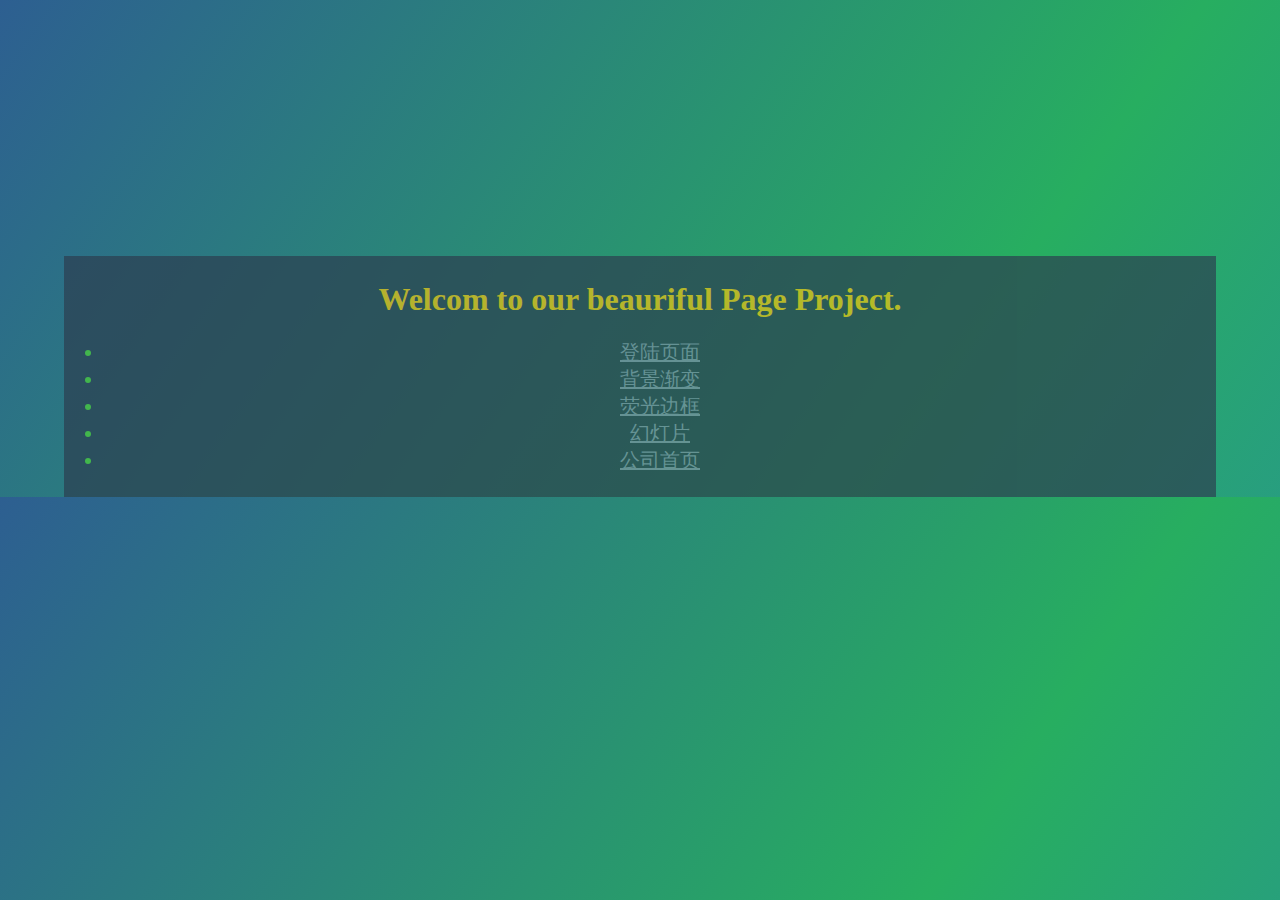
==== index.html @ ef5f655e "first commit" ====
<!DOCTYPE html>
<html lang="en">

<head>
    <meta charset="UTF-8">
    <meta name="viewport" content="width=device-width, initial-scale=1.0">
    <title>Beautiful Page</title>
    <link rel="stylesheet" href="index.css">
</head>

<body>
    <div class="mydiv">
        <h1>Welcom to our beauriful Page Project.</h1>
        <ul>
            <li>
                <a href="LoginPage/login.html">
                    登陆页面
                </a>
            </li>
            <li>
                <a href="Gradient/Gradient.html">
                    背景渐变
                </a>
            </li>
            <li>
                <a href="GlowingBorder/GlowingBorder.html">
                    荧光边框
                </a>
            </li>
            <li>
                <a href="SliderShow/sliderShow.html">
                    幻灯片
                </a>
            </li>
            <li>
                <a href="Business/business.html">
                    公司首页
                </a>
            </li>
        </ul>
    </div>
</body>

</html>
---- index.css ----
.mydiv {
    margin-top: 20%;
    margin-left: 5%;
    margin-right: 5%;
    padding-top: 0.2em;
    padding-bottom: 0.2em;
    color: #f1c40f;
    /* background-origin: padding-box; */
    background-color: #2c3e50;
    text-align: center;
    opacity: 0.7;
}

body {
    margin: 0;
    padding: 0;
    background-image: linear-gradient(125deg, #2d5f91, #27ae60, #2980b9, #e74c3c, #8e44ad);
    background-size: 350%;
    animation: bganimation 15s infinite;
}

ul {
    font-size: 20px;
    color: #4cd137;
}

a {
    font-size: 20px;
    color: #7f8fa6;
}

@keyframes bganimation {
    0% {
        background-position: 0% 50%;
    }

    50% {
        background-position: 100% 50%;
    }

    10% {
        background-position: 0% 50%;
    }
}
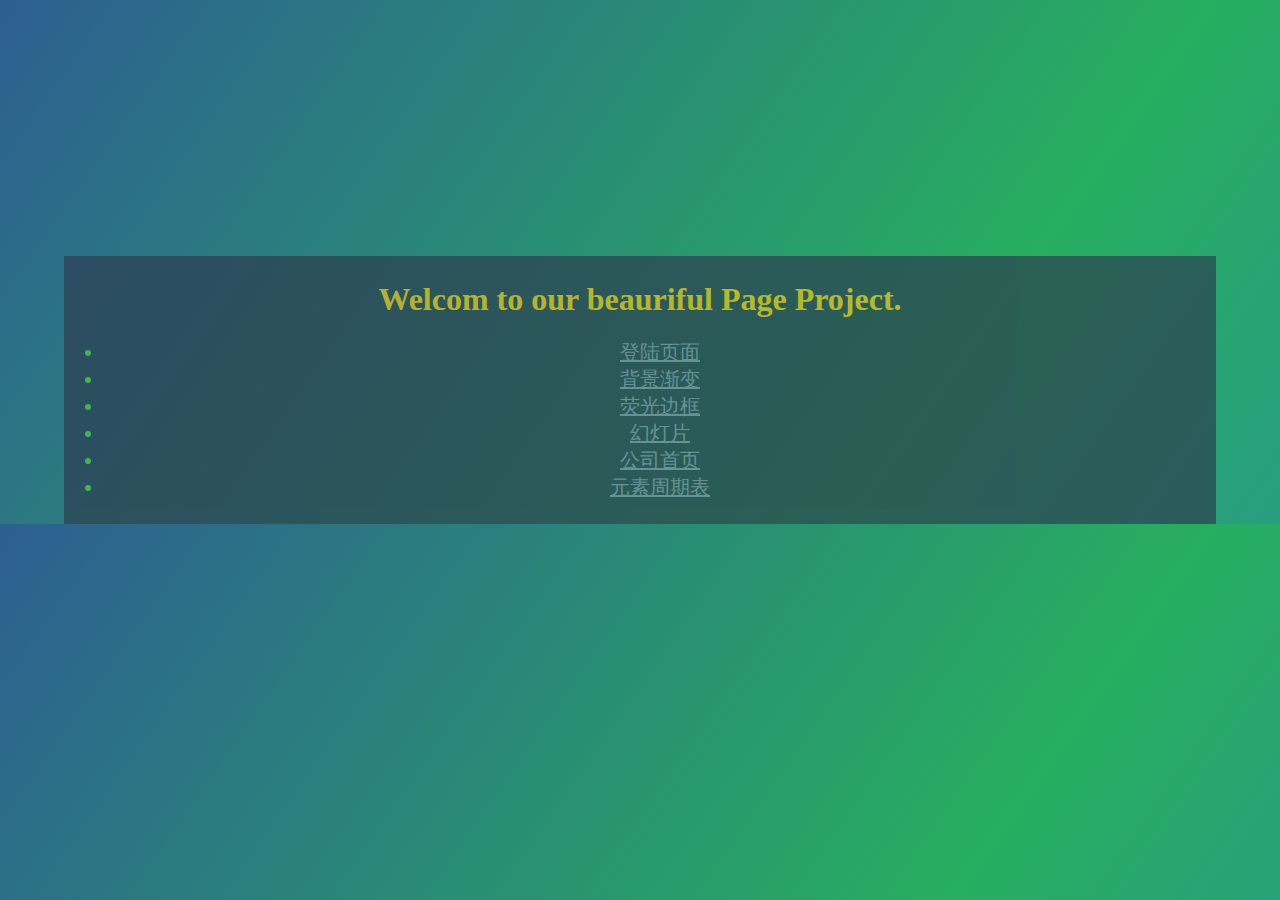
==== commit 68ada9ce: "Add" ====
--- a/index.html
+++ b/index.html
@@ -37,6 +37,11 @@
                     公司首页
                 </a>
             </li>
+            <li>
+                <a href="Periodic/index.html">
+                    元素周期表
+                </a>
+            </li>
         </ul>
     </div>
 </body>
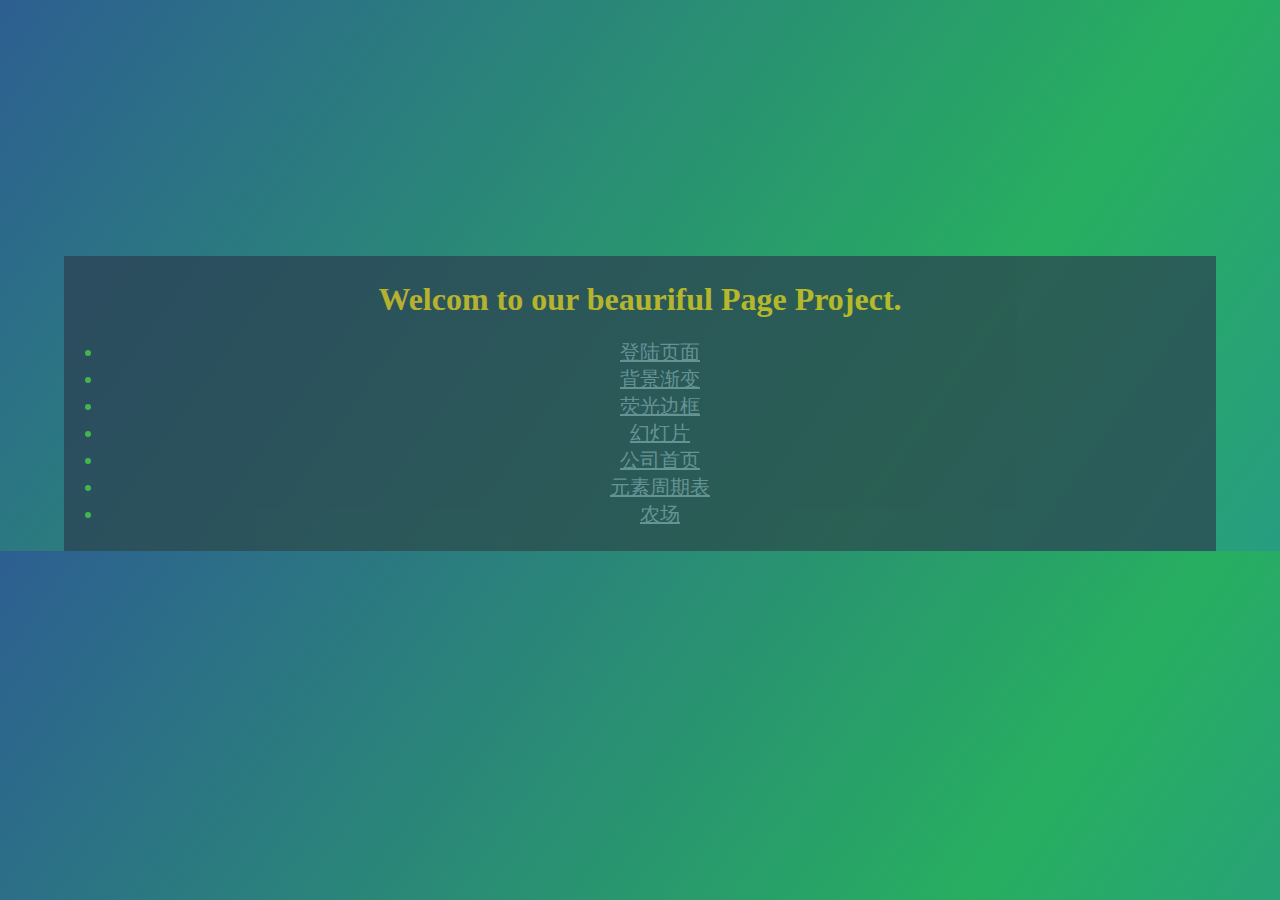
==== commit 256a25e0: "add farm" ====
--- a/index.html
+++ b/index.html
@@ -42,6 +42,11 @@
                     元素周期表
                 </a>
             </li>
+            <li>
+                <a href="farm/index.html">
+                    农场
+                </a>
+            </li>
         </ul>
     </div>
 </body>
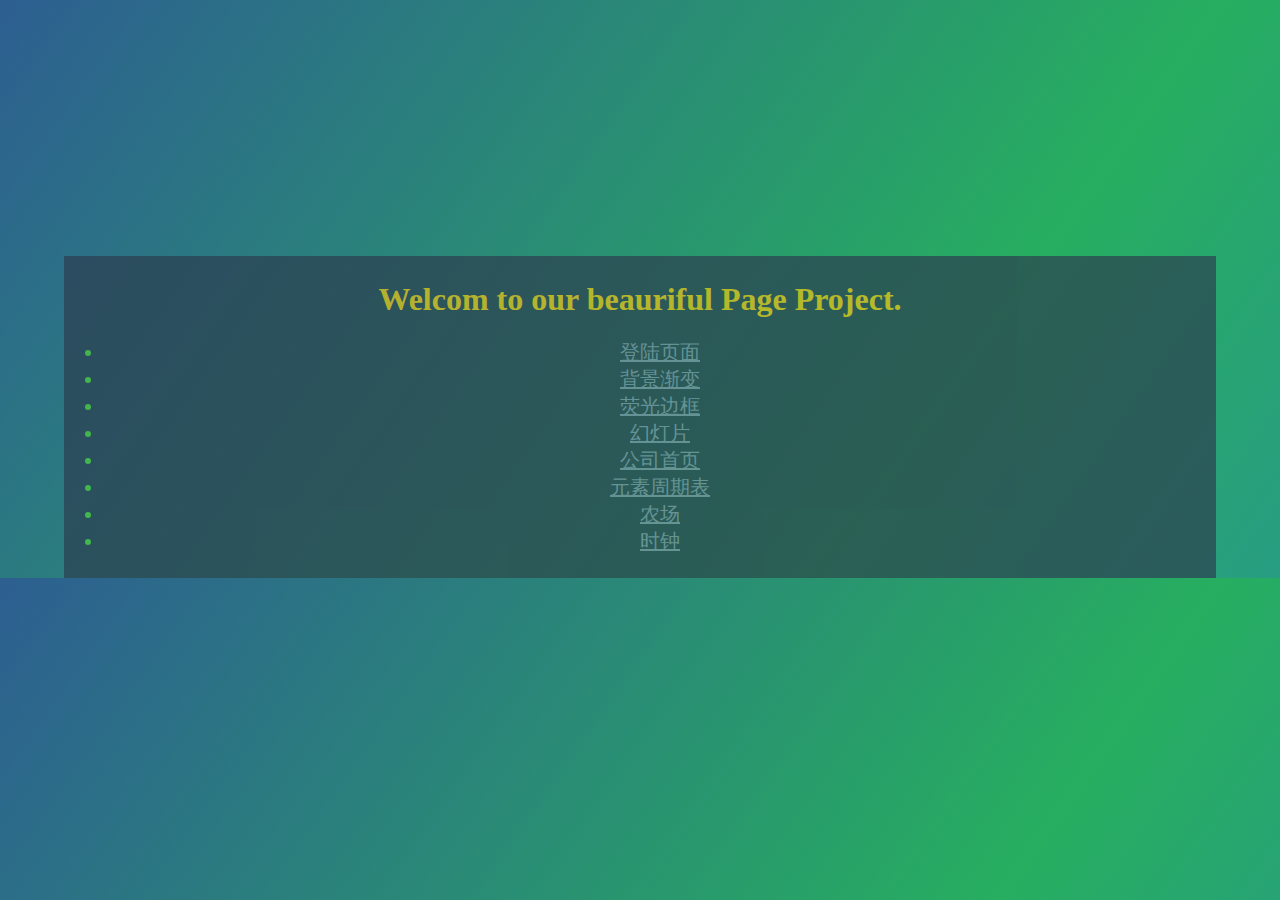
==== commit 2ec77d6c: "add" ====
--- a/index.html
+++ b/index.html
@@ -47,6 +47,11 @@
                     农场
                 </a>
             </li>
+            <li>
+                <a href="TimeClock/clock.html">
+                    时钟
+                </a>
+            </li>
         </ul>
     </div>
 </body>
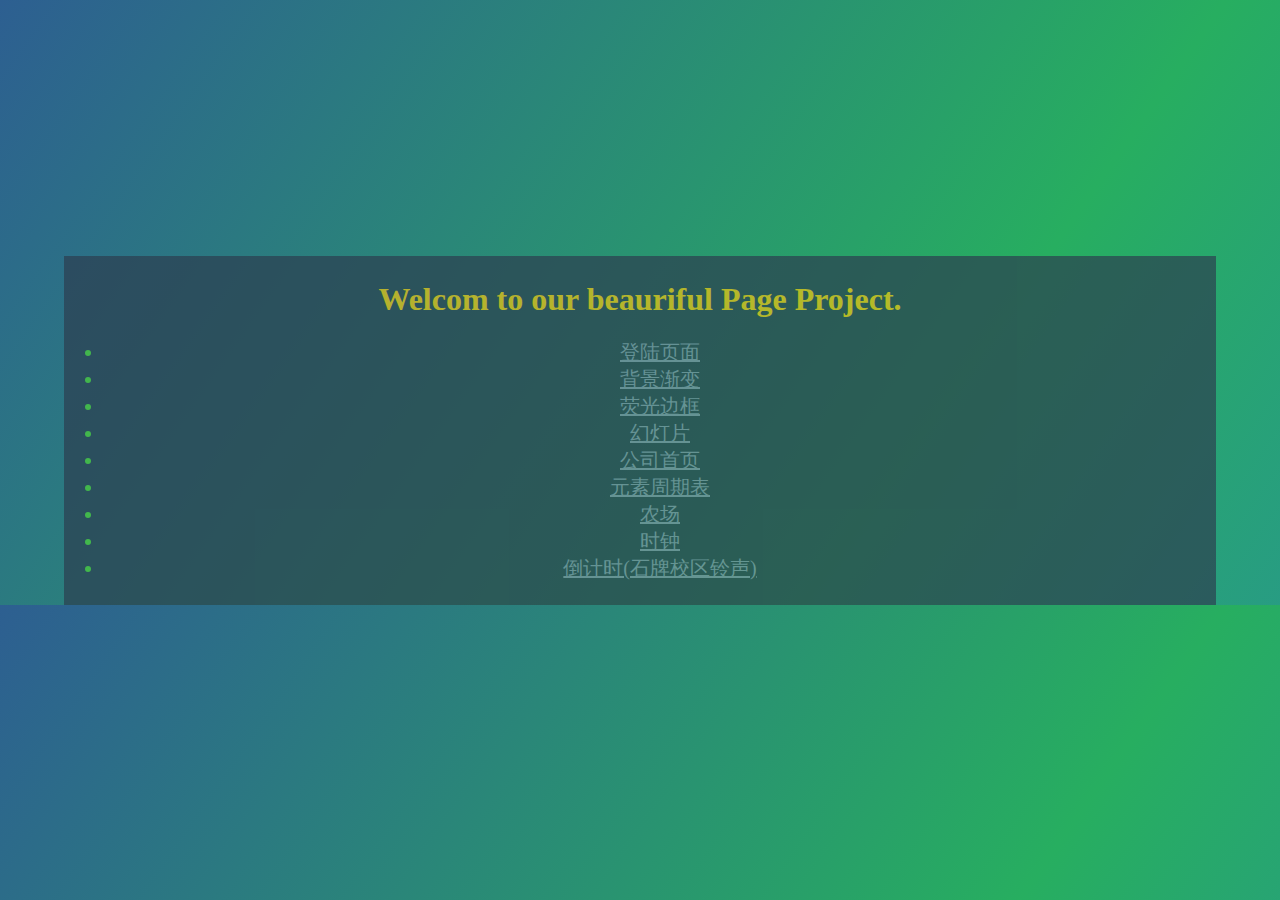
==== commit 235f7a4d: "add" ====
--- a/index.html
+++ b/index.html
@@ -52,6 +52,11 @@
                     时钟
                 </a>
             </li>
+            <li>
+                <a href="coutdown/index.html">
+                    倒计时(石牌校区铃声)
+                </a>
+            </li>
         </ul>
     </div>
 </body>
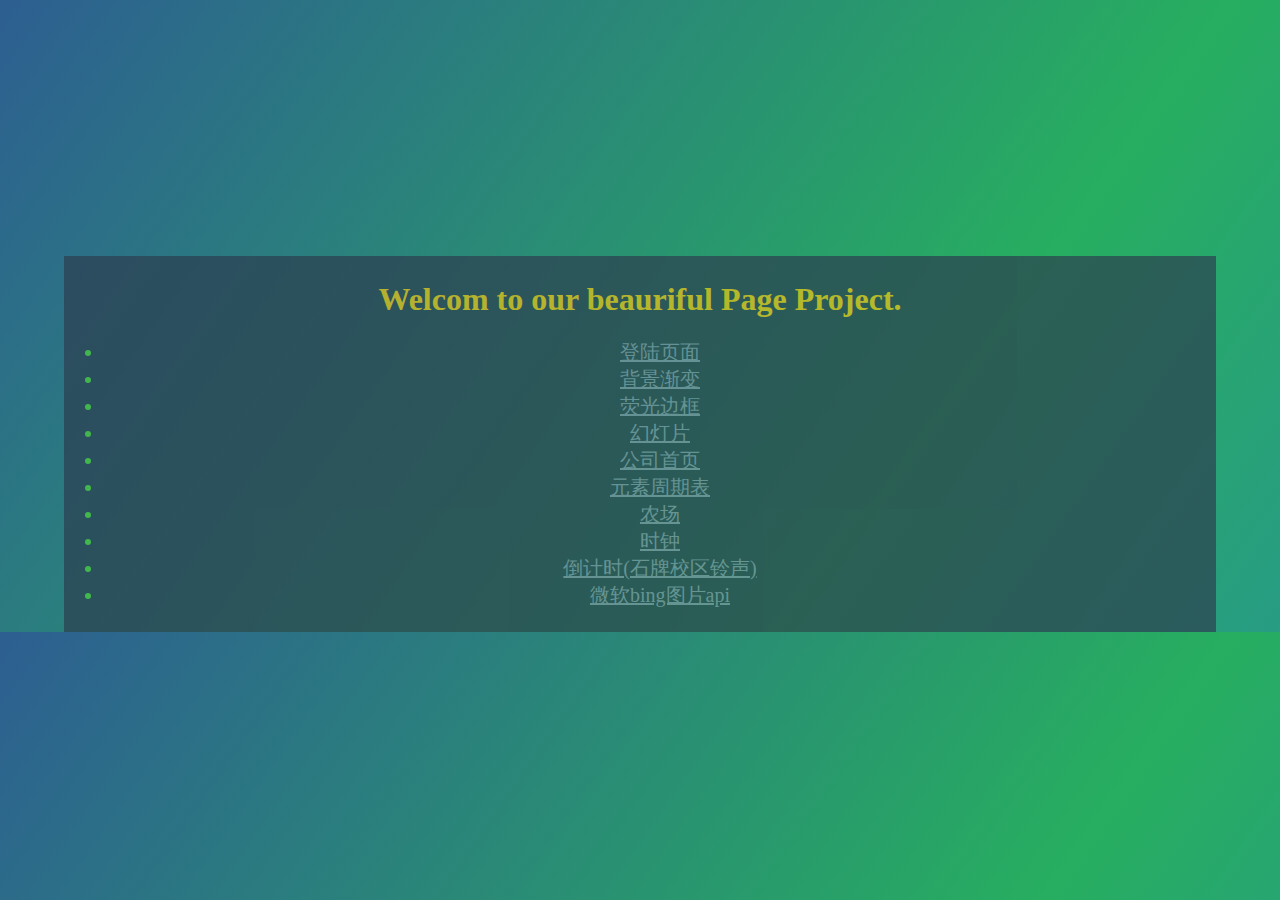
==== commit 47a6ade1: "add" ====
--- a/index.html
+++ b/index.html
@@ -57,6 +57,9 @@
                     倒计时(石牌校区铃声)
                 </a>
             </li>
+            <li>
+                <a href="bingpicapi/phone.html">微软bing图片api</a>
+            </li>
         </ul>
     </div>
 </body>
